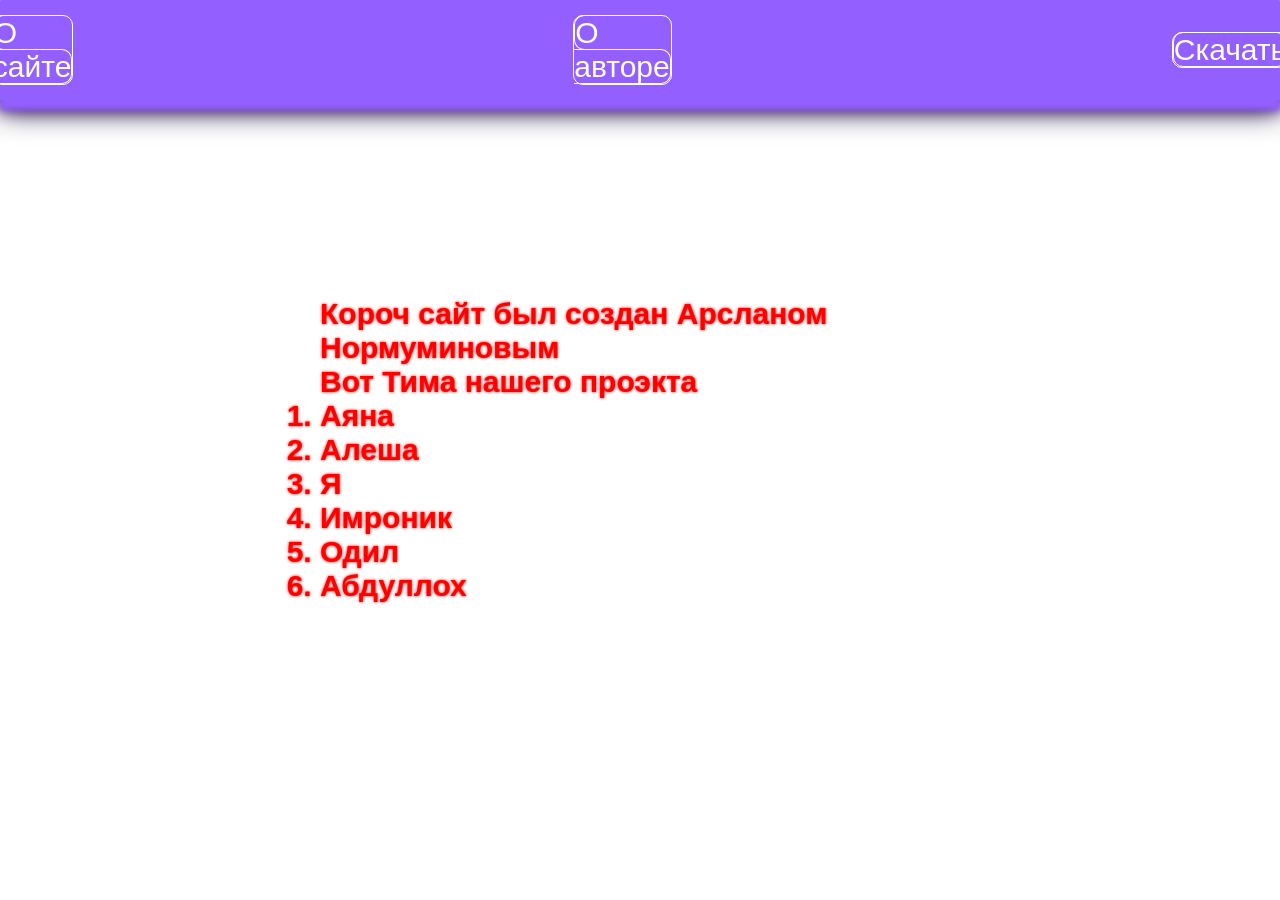
==== AboutAuthor.html @ 0fcfaeb1 "Add files via upload" ====
<!DOCTYPE html>
<html lang="en">
<head>
    <meta charset="UTF-8">
    <meta name="viewport" content="width=device-width, initial-scale=1.0">
    <title>Об авторе</title>
    <link rel="stylesheet" href="Css/main2.css">
</head>
<body>
    <header class="header">
        <span><a href="index.html">О сайте</a></span>
        <span><a href="AboutAuthor.html">О авторе</a></span>
        <span><a id="download" href="download.html">Скачать</a></span>
    </header>
    <h1 id="Text">
        <p>Короч сайт был создан Арсланом Нормуминовым</p>
        <p>Вот Тима нашего проэкта</p>
        <ol>
            <li>Аяна</li>
            <li>Алеша</li>
            <li>Я</li>
            <li>Имроник</li>
            <li>Одил</li>
            <li>Абдуллох</li>

        </ol>
    </h1>
    <script src="JS/main.js"></script>
</body>
</html>
---- Css/main2.css ----
* {
    margin: 0;
    padding: 0;
    font-family: sans-serif;
    text-decoration: none;
}
body {
   background: white;
   min-height: 100vh;
}

header {
    position: fixed;
    top: 0;
    left: 0;
    width: 100%;
    height: 100px;          /* нормальная высота */
      background-color: #945fff; /* тёмно-фиолетовый, контрастный */
     color: #fff;
    
    border-radius: 1px;
    display: flex;
    align-items: center;   /* выравнивание по вертикали */
    justify-content: center; 
    box-shadow: 
    0 10px 5px #945fff,
    0 10px 15px #482d7c,
    0 10px 30px #1d0f38;
    
    


}

header span:not(:last-child) {
    margin-right: 500px;
    

}
header span {
    color: rgb(255, 255, 255);
    font-size: 30px;
    border-radius: 10px;
    border: 0.5px solid rgb(255, 255, 255);
    transition: transform 0.2s ease-in-out;
}

header span:hover {
    transform: scale(1.5);
    cursor: pointer;
    text-decoration: none;
}
header span a {
    text-decoration: none;
     color: rgb(255, 255, 255);
    font-size: 30px;
    border-radius: 10px;
    border: 0.5px solid rgb(255, 255, 255);
    transition: transform 0.2s ease-in-out;
}

#Text {
    position: absolute;
    font-size: 30px;
    top: 50%;
    left: 50%;
    transform: translate(-50%, -50%);
    color: rgb(255, 0, 0);
    text-shadow: 
    0 0 3px;
    
    animation: colorChange 4s infinite alternate;

}

@keyframes colorChange {
    0% {
     color: rgb(255, 0, 0);
    }
    25% {
        color: rgb(255, 166, 0);
    }
    50% {
        color: rgb(123, 255, 0);
    }
    75% {
        color: rgb(4, 0, 255);
    }
    100% {
        color: rgb(255, 0, 0);
    }
}
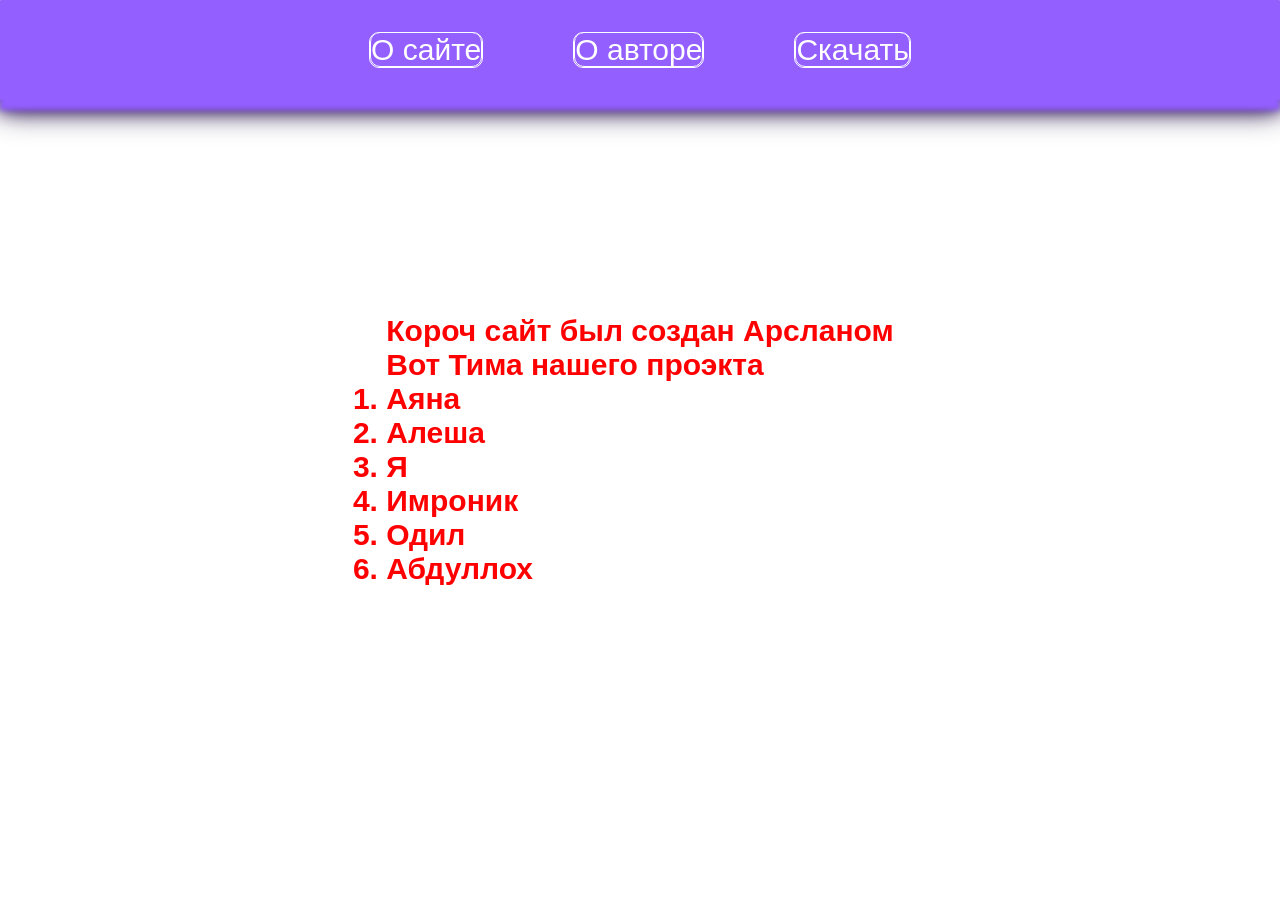
==== commit 71d1b31e: "Add files via upload" ====
--- a/AboutAuthor.html
+++ b/AboutAuthor.html
@@ -13,7 +13,7 @@
         <span><a id="download" href="download.html">Скачать</a></span>
     </header>
     <h1 id="Text">
-        <p>Короч сайт был создан Арсланом Нормуминовым</p>
+        <p>Короч сайт был создан Арсланом </p>
         <p>Вот Тима нашего проэкта</p>
         <ol>
             <li>Аяна</li>
--- a/Css/main2.css
+++ b/Css/main2.css
@@ -10,6 +10,8 @@
 }
 
 header {
+     overflow-x: auto;
+    white-space: nowrap;
     position: fixed;
     top: 0;
     left: 0;
@@ -33,11 +35,12 @@
 }
 
 header span:not(:last-child) {
-    margin-right: 500px;
+    margin-right: 10vh;
     
 
 }
 header span {
+    overflow-x: auto;
     color: rgb(255, 255, 255);
     font-size: 30px;
     border-radius: 10px;
@@ -66,8 +69,7 @@
     left: 50%;
     transform: translate(-50%, -50%);
     color: rgb(255, 0, 0);
-    text-shadow: 
-    0 0 3px;
+    
     
     animation: colorChange 4s infinite alternate;
 
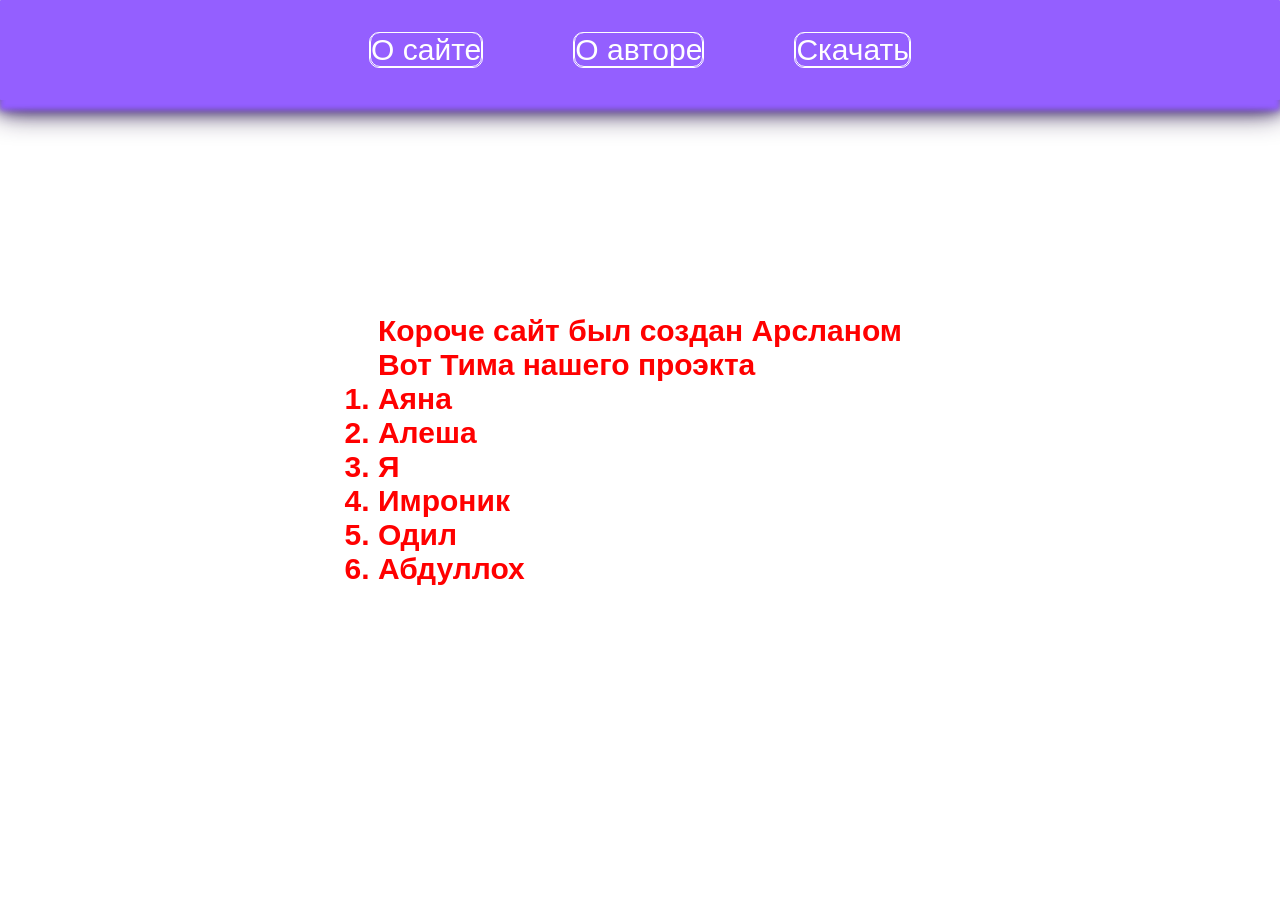
==== commit f54bb197: "Add files via upload" ====
--- a/AboutAuthor.html
+++ b/AboutAuthor.html
@@ -13,7 +13,7 @@
         <span><a id="download" href="download.html">Скачать</a></span>
     </header>
     <h1 id="Text">
-        <p>Короч сайт был создан Арсланом </p>
+        <p>Короче сайт был создан Арсланом </p>
         <p>Вот Тима нашего проэкта</p>
         <ol>
             <li>Аяна</li>
